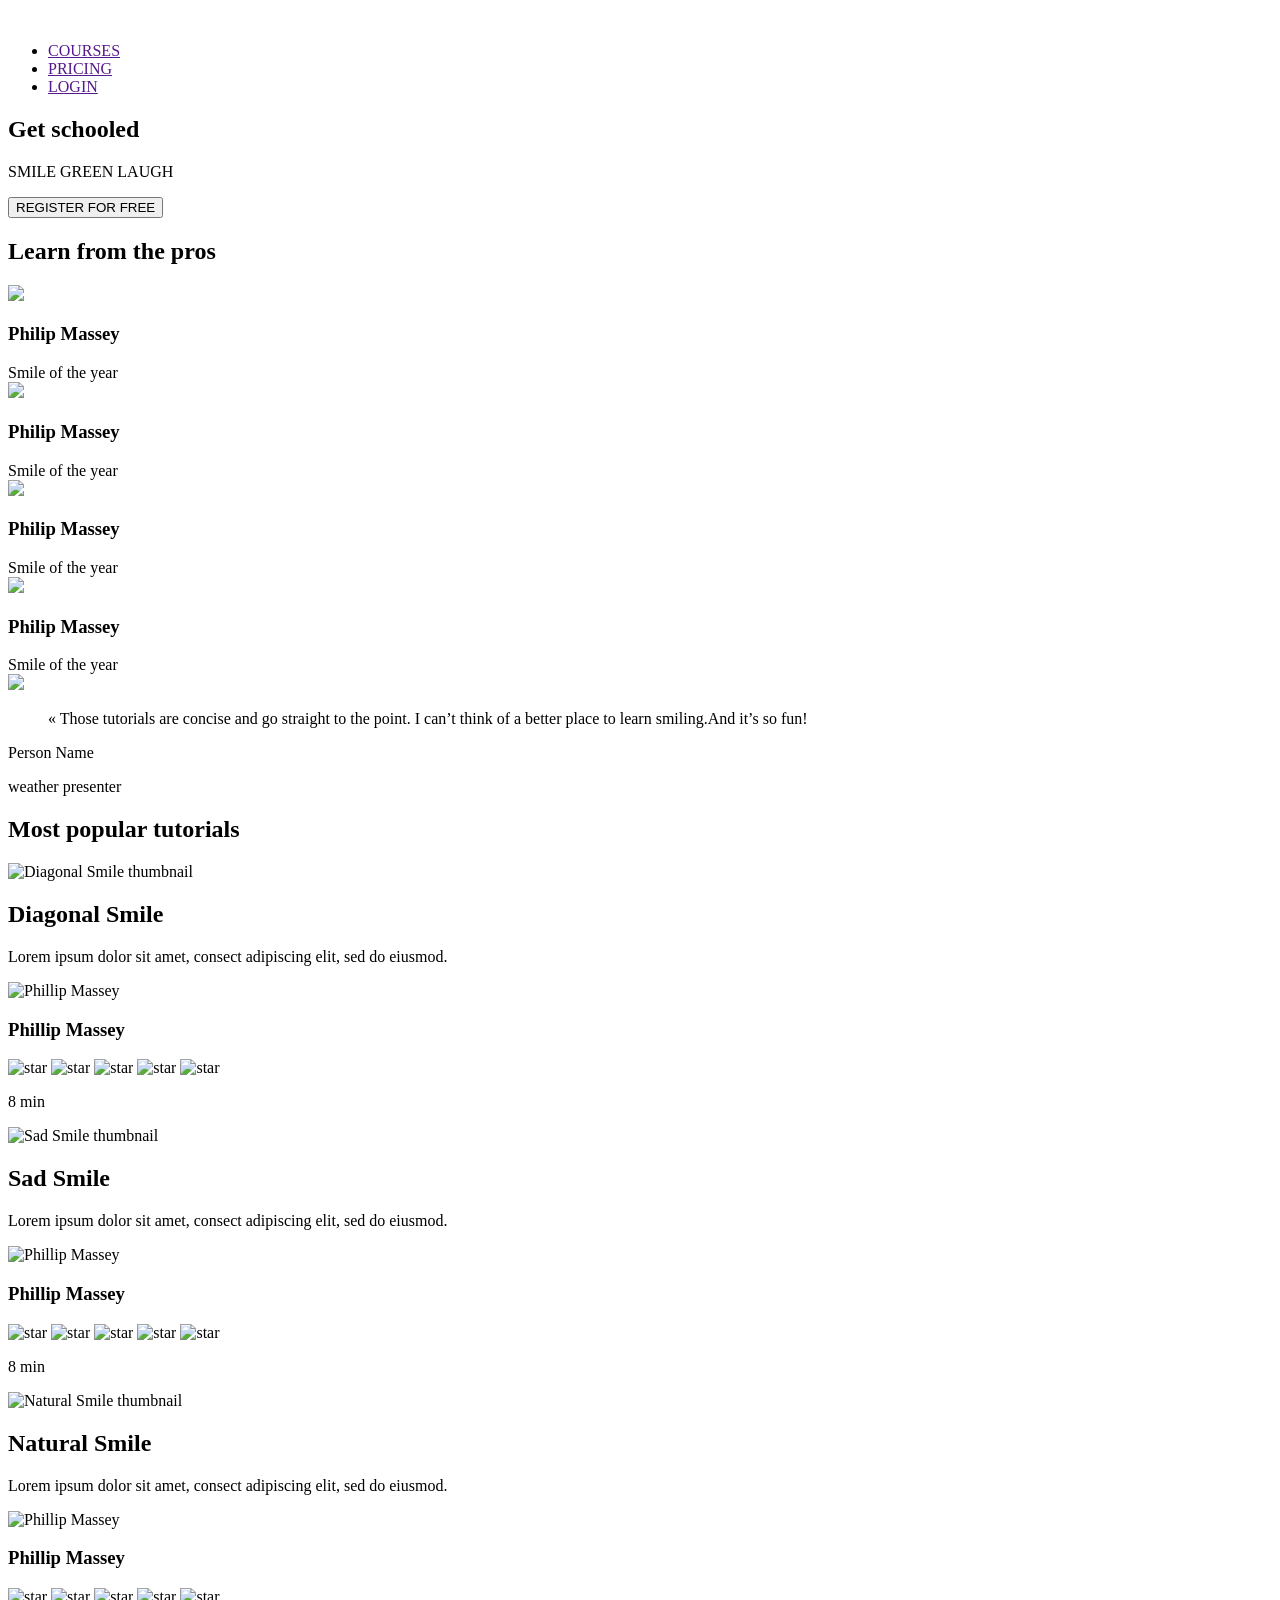
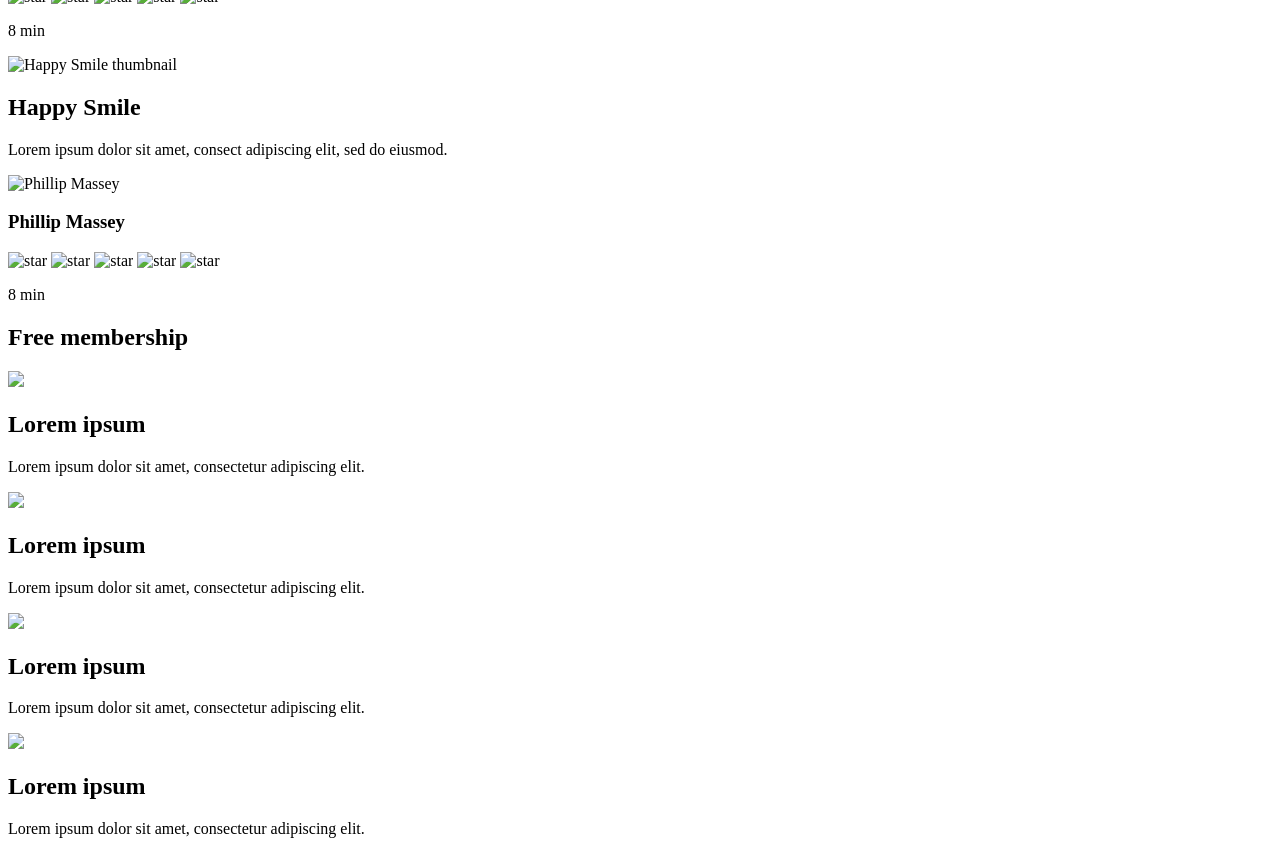
==== task_5/index.html @ 260e3bbd "changes" ====
<!DOCTYPE html>
<html>
    <head></head>
    <body>
        <header>
            <a href="">
                <img src="">
            </a>
            <ul>
                <li>
                   <a href="">
                     COURSES
                   </a>
                </li>
                <li>
                     <a href="">
                        PRICING
                     </a>
                </li>
                <li>
                   <a href="">
                     LOGIN
                   </a>
                </li>
            </ul>
        </header>

        <main>
            <section>
                <div>
                    <h1>Get schooled</h1>
                    <p>
                        <span>SMILE</span>
                        <span>GREEN</span>
                        <span>LAUGH</span>
                    </p>
                    <button>REGISTER FOR FREE</button>
                </div>

                <div>
                    <h2>Learn from the pros</h2>
                    <div>
                        <div>
                            <img src="image-profile-0.jpeg">
                            <h3>Philip Massey</h3>
                            <span>Smile of the year</span>
                        </div>
                       <div>
                            <img src="image-profile-1.jpeg">
                            <h3>Philip Massey</h3>
                            <span>Smile of the year</span>
                        </div>
                        <div>
                            <img src="image-profile-2.jpeg">
                            <h3>Philip Massey</h3>
                            <span>Smile of the year</span>
                        </div>
                        <div>
                            <img src="image-profile-3.jpeg">
                            <h3>Philip Massey</h3>
                            <span>Smile of the year</span>
                        </div>
                    </div>
                </div>

            </section>
            <section>
                <div>
                    <img src="image-profile-0.jpeg">
                    <div>
                        <blockquote cite="">
                            « Those tutorials are concise and go straight to the point. 
                            I can’t think of a better place to learn smiling.And it’s so fun!
                        </blockquote>
                        <p>
                            <span>Person Name</span>
                        </p>
                         <p>
                            <span>weather presenter</span>
                        </p>
                    </div>
                </div>
            </section>

           <section>
            <h1>Most popular tutorials</h1>
                <div>
                    <div>
                        <img src="thumbnail_image.jpeg" alt="Diagonal Smile thumbnail">
                        <h2>Diagonal Smile</h2>
                        <p>Lorem ipsum dolor sit amet, consect adipiscing elit, sed do eiusmod.</p>
                        <div>
                            <img src="image-profile-0.jpeg" alt="Phillip Massey">
                            <h3>Phillip Massey</h3>
                        </div>
                        <div>
                            <div>
                                <img src="star-image.jpeg" alt="star">
                                <img src="star-image.jpeg" alt="star">
                                <img src="star-image.jpeg" alt="star">
                                <img src="star-image.jpeg" alt="star">
                                <img src="star-image.jpeg" alt="star">
                            </div>
                            <p>8 min</p>
                        </div>
                    </div>
                    <div>
                        <img src="thumbnail_image.jpeg" alt="Sad Smile thumbnail">
                        <h2>Sad Smile</h2>
                        <p>Lorem ipsum dolor sit amet, consect adipiscing elit, sed do eiusmod.</p>
                        <div>
                            <img src="image-profile-0.jpeg" alt="Phillip Massey">
                            <h3>Phillip Massey</h3>
                        </div>
                        <div>
                            <div>
                                <img src="star-image.jpeg" alt="star">
                                <img src="star-image.jpeg" alt="star">
                                <img src="star-image.jpeg" alt="star">
                                <img src="star-image.jpeg" alt="star">
                                <img src="star-image.jpeg" alt="star">
                            </div>
                            <p>8 min</p>
                        </div>
                    </div>
                    <div>
                        <img src="thumbnail_image.jpeg" alt="Natural Smile thumbnail">
                        <h2>Natural Smile</h2>
                        <p>Lorem ipsum dolor sit amet, consect adipiscing elit, sed do eiusmod.</p>
                        <div>
                            <img src="image-profile-0.jpeg" alt="Phillip Massey">
                            <h3>Phillip Massey</h3>
                        </div>
                        <div>
                            <div>
                                <img src="star-image.jpeg" alt="star">
                                <img src="star-image.jpeg" alt="star">
                                <img src="star-image.jpeg" alt="star">
                                <img src="star-image.jpeg" alt="star">
                                <img src="star-image.jpeg" alt="star">
                            </div>
                            <p>8 min</p>
                        </div>
                    </div>
                    <div>
                        <img src="thumbnail_image.jpeg" alt="Happy Smile thumbnail">
                        <h2>Happy Smile</h2>
                        <p>Lorem ipsum dolor sit amet, consect adipiscing elit, sed do eiusmod.</p>
                        <div>
                            <img src="image-profile-0.jpeg" alt="Phillip Massey">
                            <h3>Phillip Massey</h3>
                        </div>
                        <div>
                            <div>
                                <img src="star-image.jpeg" alt="star">
                                <img src="star-image.jpeg" alt="star">
                                <img src="star-image.jpeg" alt="star">
                                <img src="star-image.jpeg" alt="star">
                                <img src="star-image.jpeg" alt="star">
                            </div>
                            <p>8 min</p>
                        </div>
                    </div>
                </div>
           </section>

           <section>
                <h1>Free membership</h1>
                <div>
                    <div>
                        <img src="smile.png">
                        <h2>Lorem ipsum</h2>
                        <p>Lorem ipsum dolor sit amet, consectetur adipiscing elit.</p>
                    </div>
                     <div>
                        <img src="smile.png">
                        <h2>Lorem ipsum</h2>
                        <p>Lorem ipsum dolor sit amet, consectetur adipiscing elit.</p>
                    </div>
                     <div>
                       <img src="smile.png">
                        <h2>Lorem ipsum</h2>
                        <p>Lorem ipsum dolor sit amet, consectetur adipiscing elit.</p>
                    </div>
                     <div>
                        <img src="smile.png">
                        <h2>Lorem ipsum</h2>
                        <p>Lorem ipsum dolor sit amet, consectetur adipiscing elit.</p>
                    </div>
                </div>
           </section>
        </main>
    </body>
</html>
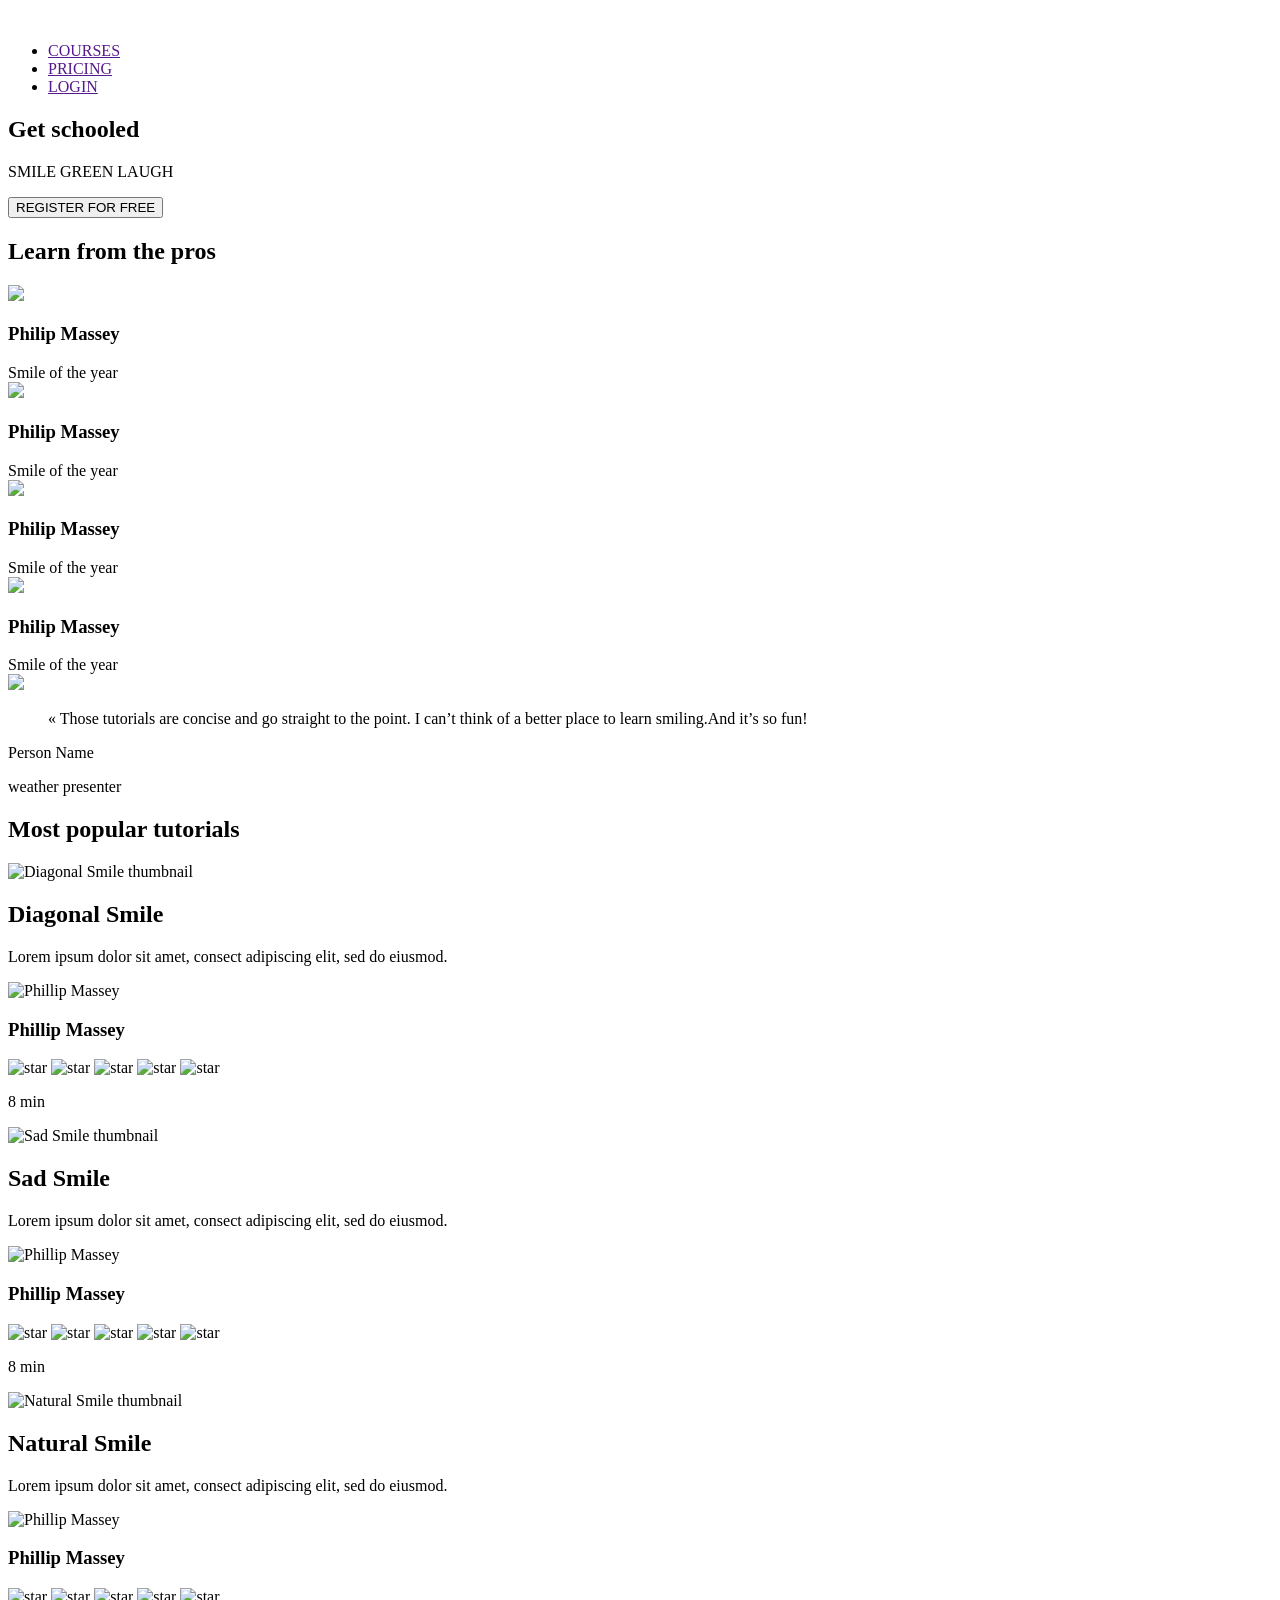
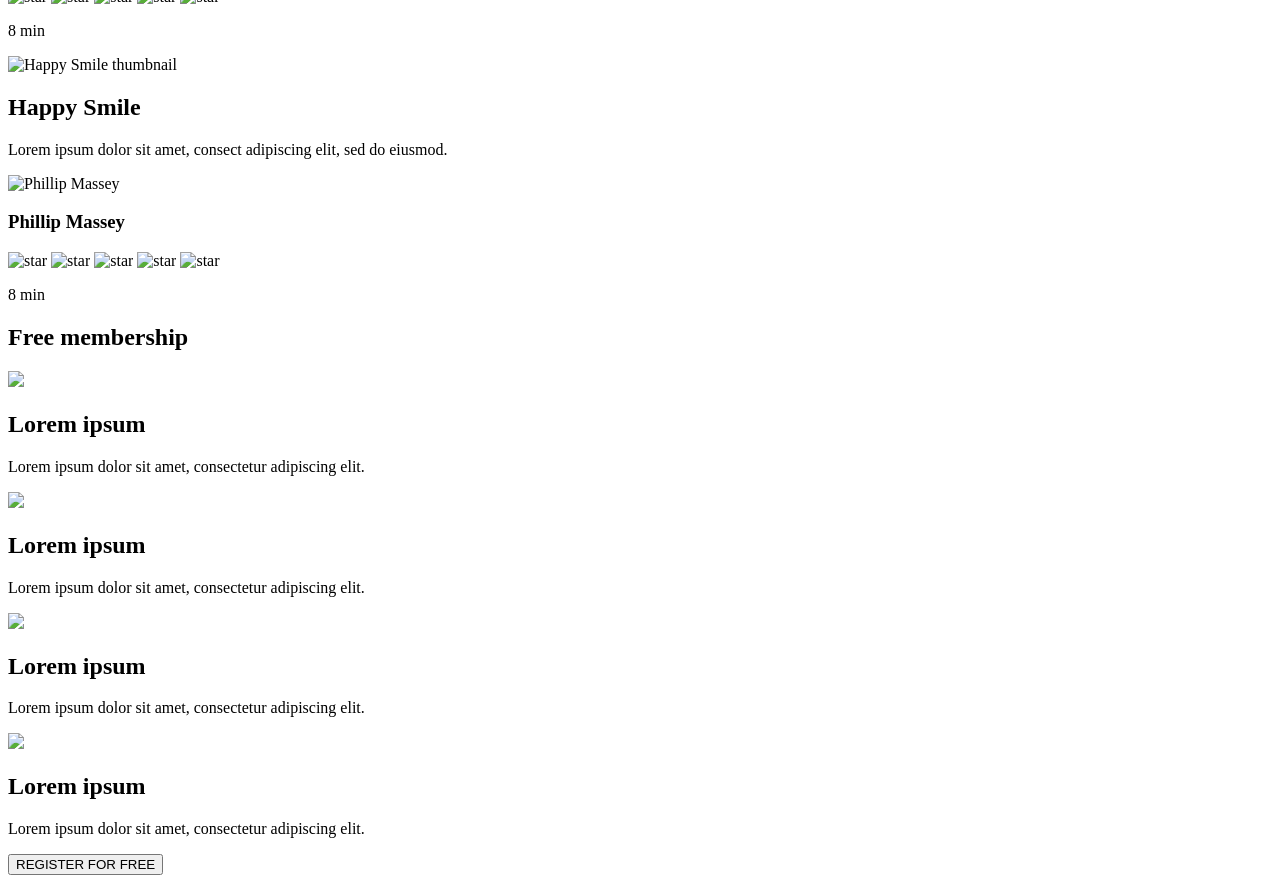
==== commit ce2b524a: "task_5" ====
--- a/task_5/index.html
+++ b/task_5/index.html
@@ -188,6 +188,7 @@
                         <p>Lorem ipsum dolor sit amet, consectetur adipiscing elit.</p>
                     </div>
                 </div>
+                <button>REGISTER FOR FREE</button>
            </section>
         </main>
     </body>
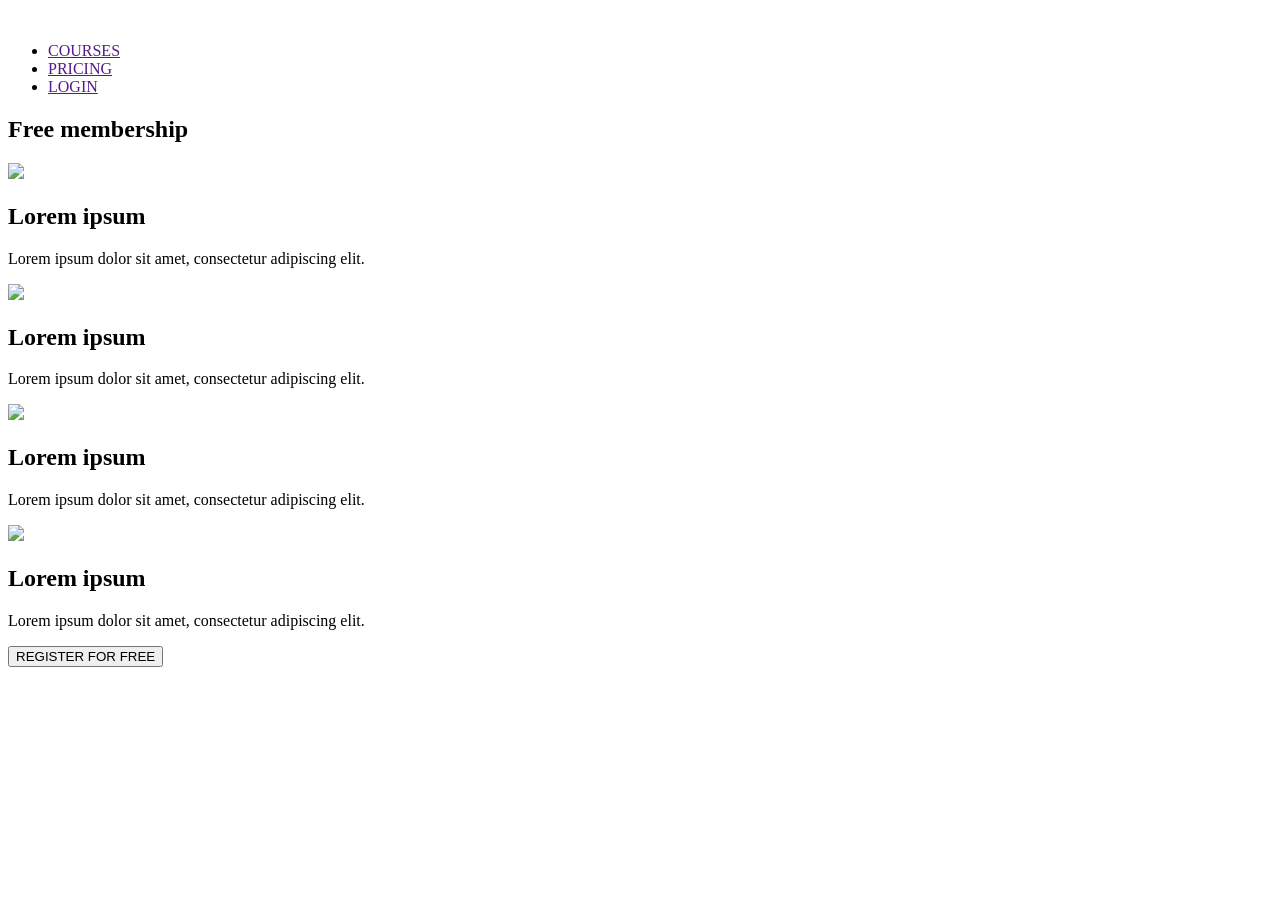
==== commit 3a69d221: "task_5" ====
--- a/task_5/index.html
+++ b/task_5/index.html
@@ -26,144 +26,6 @@
         </header>
 
         <main>
-            <section>
-                <div>
-                    <h1>Get schooled</h1>
-                    <p>
-                        <span>SMILE</span>
-                        <span>GREEN</span>
-                        <span>LAUGH</span>
-                    </p>
-                    <button>REGISTER FOR FREE</button>
-                </div>
-
-                <div>
-                    <h2>Learn from the pros</h2>
-                    <div>
-                        <div>
-                            <img src="image-profile-0.jpeg">
-                            <h3>Philip Massey</h3>
-                            <span>Smile of the year</span>
-                        </div>
-                       <div>
-                            <img src="image-profile-1.jpeg">
-                            <h3>Philip Massey</h3>
-                            <span>Smile of the year</span>
-                        </div>
-                        <div>
-                            <img src="image-profile-2.jpeg">
-                            <h3>Philip Massey</h3>
-                            <span>Smile of the year</span>
-                        </div>
-                        <div>
-                            <img src="image-profile-3.jpeg">
-                            <h3>Philip Massey</h3>
-                            <span>Smile of the year</span>
-                        </div>
-                    </div>
-                </div>
-
-            </section>
-            <section>
-                <div>
-                    <img src="image-profile-0.jpeg">
-                    <div>
-                        <blockquote cite="">
-                            « Those tutorials are concise and go straight to the point. 
-                            I can’t think of a better place to learn smiling.And it’s so fun!
-                        </blockquote>
-                        <p>
-                            <span>Person Name</span>
-                        </p>
-                         <p>
-                            <span>weather presenter</span>
-                        </p>
-                    </div>
-                </div>
-            </section>
-
-           <section>
-            <h1>Most popular tutorials</h1>
-                <div>
-                    <div>
-                        <img src="thumbnail_image.jpeg" alt="Diagonal Smile thumbnail">
-                        <h2>Diagonal Smile</h2>
-                        <p>Lorem ipsum dolor sit amet, consect adipiscing elit, sed do eiusmod.</p>
-                        <div>
-                            <img src="image-profile-0.jpeg" alt="Phillip Massey">
-                            <h3>Phillip Massey</h3>
-                        </div>
-                        <div>
-                            <div>
-                                <img src="star-image.jpeg" alt="star">
-                                <img src="star-image.jpeg" alt="star">
-                                <img src="star-image.jpeg" alt="star">
-                                <img src="star-image.jpeg" alt="star">
-                                <img src="star-image.jpeg" alt="star">
-                            </div>
-                            <p>8 min</p>
-                        </div>
-                    </div>
-                    <div>
-                        <img src="thumbnail_image.jpeg" alt="Sad Smile thumbnail">
-                        <h2>Sad Smile</h2>
-                        <p>Lorem ipsum dolor sit amet, consect adipiscing elit, sed do eiusmod.</p>
-                        <div>
-                            <img src="image-profile-0.jpeg" alt="Phillip Massey">
-                            <h3>Phillip Massey</h3>
-                        </div>
-                        <div>
-                            <div>
-                                <img src="star-image.jpeg" alt="star">
-                                <img src="star-image.jpeg" alt="star">
-                                <img src="star-image.jpeg" alt="star">
-                                <img src="star-image.jpeg" alt="star">
-                                <img src="star-image.jpeg" alt="star">
-                            </div>
-                            <p>8 min</p>
-                        </div>
-                    </div>
-                    <div>
-                        <img src="thumbnail_image.jpeg" alt="Natural Smile thumbnail">
-                        <h2>Natural Smile</h2>
-                        <p>Lorem ipsum dolor sit amet, consect adipiscing elit, sed do eiusmod.</p>
-                        <div>
-                            <img src="image-profile-0.jpeg" alt="Phillip Massey">
-                            <h3>Phillip Massey</h3>
-                        </div>
-                        <div>
-                            <div>
-                                <img src="star-image.jpeg" alt="star">
-                                <img src="star-image.jpeg" alt="star">
-                                <img src="star-image.jpeg" alt="star">
-                                <img src="star-image.jpeg" alt="star">
-                                <img src="star-image.jpeg" alt="star">
-                            </div>
-                            <p>8 min</p>
-                        </div>
-                    </div>
-                    <div>
-                        <img src="thumbnail_image.jpeg" alt="Happy Smile thumbnail">
-                        <h2>Happy Smile</h2>
-                        <p>Lorem ipsum dolor sit amet, consect adipiscing elit, sed do eiusmod.</p>
-                        <div>
-                            <img src="image-profile-0.jpeg" alt="Phillip Massey">
-                            <h3>Phillip Massey</h3>
-                        </div>
-                        <div>
-                            <div>
-                                <img src="star-image.jpeg" alt="star">
-                                <img src="star-image.jpeg" alt="star">
-                                <img src="star-image.jpeg" alt="star">
-                                <img src="star-image.jpeg" alt="star">
-                                <img src="star-image.jpeg" alt="star">
-                            </div>
-                            <p>8 min</p>
-                        </div>
-                    </div>
-                </div>
-           </section>
-
            <section>
                 <h1>Free membership</h1>
                 <div>
